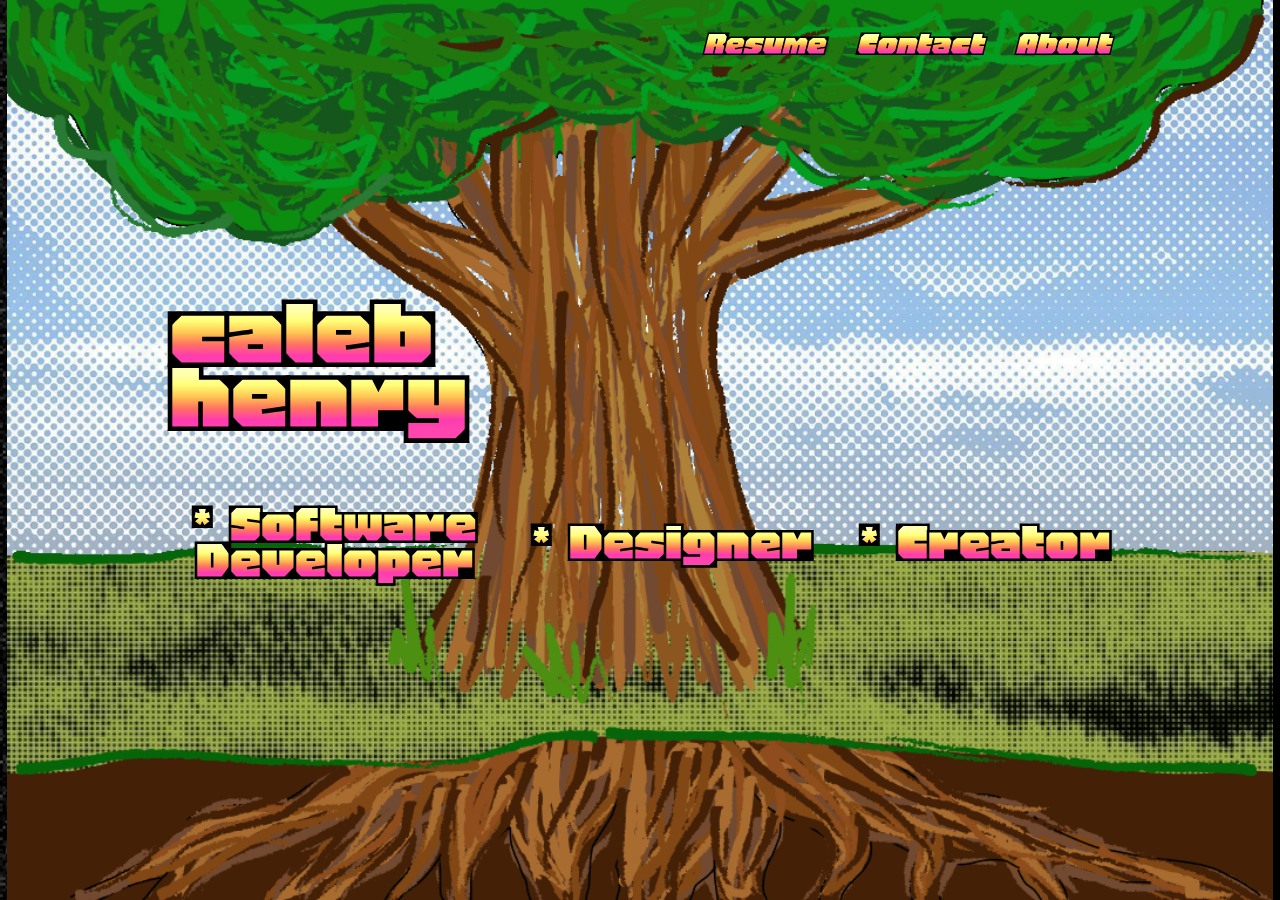
==== index.html @ 615d69ae "initial commit" ====
<!DOCTYPE html>
<html lang="en">
<head>
    <meta charset="UTF-8">
    <meta name="viewport" content="width=device-width, initial-scale=1.0">
    <title>Portfolio Tree</title>

    <link rel="stylesheet" href="style.css">
    <link rel="preconnect" href="https://fonts.googleapis.com">
    <link rel="preconnect" href="https://fonts.gstatic.com" crossorigin>
    <link href="https://fonts.googleapis.com/css2?family=Honk:MORF@15&family=Rock+3D&family=Space+Grotesk:wght@300..700&display=swap" rel="stylesheet">
</head>
<body>
    <div id="main">
        <div class="tree-text">
            <a href="CalebHenry_Resume.pdf" target="_blank">Resume</a>
            <div onclick="toggleDesc(1)">
                Contact
            </div>
            <div onclick="toggleDesc(0)">
                About
                <div class="desc">
                    <p class="desc-text hidden" style="margin-bottom: 6px;">Hello! I'm Caleb, a coder/creative/person in the world. I recently graduated from <a href='https://washu.edu' target="_blank">WashU</a> (2026) with a BS in Computer Science. I love the DIY web, music, basketball, and turning compelling ideas into realities. Please explore some of my work below!</p>
                    
                    <p class="desc-text hidden">You can reach me at <a href='mailto:calebhenry7095@gmail.com'>calebhenry7095@gmail.com</a> You can also find my <a href="https://www.linkedin.com/in/caleb-huerta-henry/">LinkedIn here</a>.</p>
                </div>
            </div>
        </div>

        <div class="header">
            <h1 id="launcher">caleb henry</h1>
            <div class="tabs">
                <a href="software.html">* Software Developer</a>
                <a href="design.html">* Designer</a>
                <a href="creative.html">* Creator</a>
            </div>
        </div>

        <!-- <div class="descriptors slider">
            <div>WashU '26 Graduate - B.S. in Computer Science</div>
            <div>Co-founder of <a>The Bobcat Press</a></div>
            <div>Avid NBA and Sacramento Kings fan</div>
            <div>Featured exhibitor at <a>SLICE 2025</a>!</div>
            <div>Co-founder of <a href=''>ORCHARD</a></div>
            <div>Lover of local music</div>
        </div> -->

        <img id="clouds" src="imgs/clouds.jpg"/>
        <img id="main-img" src="imgs/main.gif"/>
    </div>

    <script>
        function toggleDesc(num) {
            document.getElementsByClassName('desc-text')[num].classList.toggle('hidden');
        }

        const launcher = document.getElementById("launcher");
        const phrases = [
            "WashU '26 Grad",
            "Co-founder of The Bobcat Press",
            "Co-founder of ORCHARD",
            "Sacramento Kings fan",
            "NBA enthusiast",
            "Lover of local music",
            "I <3 Virginia Woolf",
            "Featured exhibitor at SLICE 2026",
            "Guitarist",
            "I've read House of Leaves",
            "My favorite band is Alvvays",
            "Purple",
            "Are.na user",
            "Web surfer",
            "Owner of a valid US Driver's License",
            "Cat enjoyer",
            "Horse admirer",
            "Rabbit appreciator",
            "Very employable person",
            "'Work hard, play hard' believer",
            "I'm from Columbus, OH",
            "I'm (red-green) colorblind",
            "Keon Ellis is my favorite basketball player",
            "I <3 Victor Wembanyama",
            "Origami crane expert",
            "Ball knower",
            "DIY web enthusiast",
            "Mythology enjoyer",
            "Team player",
            "Thinker of thoughts and ideas",
            "You want to hire me...",
            "Physical media enjoyer",
            "Musician",
            "Graphic Design is my passion",
            "I <3 Systems (and I am one)",
            "My favorite solo artist is MAGS",
            "Contact me! For anything",
            "These are my works..."
        ];

        launcher.addEventListener("click", (e) => {
            const particle = document.createElement("div");
            particle.className = "flying-text";
            particle.textContent = phrases[Math.floor(Math.random() * phrases.length)];

            const rect = launcher.getBoundingClientRect();
            const startX = rect.left + rect.width / 2;
            const startY = rect.top + rect.height / 2;
            particle.style.left = `${startX}px`;
            particle.style.top = `${startY}px`;

            const angle = Math.random() * Math.PI * 2;
            const w = window.innerWidth;
            const h = window.innerHeight;
            const distY = h / 6 + (Math.random() * h / 4);
            const distX = w / 7 + (Math.random() * w / 6);
            const x = Math.cos(angle) * distX;
            const y = Math.sin(angle) * distY;
            const rotation = `${(Math.random() - 0.5) * 180}deg`;

            particle.style.setProperty("--x", `${x}px`);
            particle.style.setProperty("--y", `${y}px`);
            particle.style.setProperty("--rot", rotation);

            document.body.appendChild(particle);
            particle.addEventListener("animationend", () => {
                particle.remove();
            });
        });
    </script>
</body>
</html>
---- style.css ----
html {
    background-image: url('imgs/bg.gif');
    background-size: contain;
}
body {
    width: 100dvw;
    height: 100dvh;
    margin: 0;
    overflow: hidden;
}

#main {
    width: 100dvw;
    height: 100dvh;
}

#main > img {
    object-fit: contain;
    max-height: 100%;
    min-width: 100%;
    position: absolute;
    top: 0;
    left: 0;
    margin: 0;
}

.tree-text {
    position: absolute;
    z-index: 10;
    top: 20px;
    right: 10%;
    left: 10%;
    max-width: 940px;
    margin: 0 auto;

    font-style: italic;
    display: flex;
    justify-content: right;
    gap: 32px;
    font-family: 'Honk';
    color: rgb(255, 193, 193);
    font-size: 2.4rem;
}
.tree-text a {
    all: unset;
}
.tree-text > div {
    position: relative;
}
.tree-text > *:hover {
    font-size: 2.6rem;
    color: rgb(255, 223, 240);
}
.tree-text *:hover {
    cursor: pointer;
}

.header {
    max-width: 940px;
    margin: 0 auto;
    font-family: 'Honk';

    z-index: 10;
    position: absolute;
    top: 25%;
    right: 6%;
    left: 6%;
    text-align: left;
}

.header h1 {
    -webkit-user-select: none; 
    user-select: none;
    
    color: rgb(24, 3, 62);
    margin-right: auto;
    width: 300px;
    font-size: 7.2rem;
    font-weight: bold;
    line-height: 4rem;
}
.header h1:hover {
    color: rgb(5, 23, 88);
    font-size: 7.3rem;
    line-height: 4.1rem;
    cursor: pointer;
}


.tabs {
    margin-top: 36px;
    max-width: 100%;
    display: flex;
    flex-wrap: wrap;
    row-gap: 20px;
    gap: 48px;
    justify-content: right;
    align-items: center;
}
.tabs * {
    text-align: center;
    max-width: 300px;
    line-height: 2.2rem;
    font-size: 4rem;
    color: white;
    text-decoration: none;
}
.tabs a:hover {
    font-style: italic;
    transform: scale(1.1);
}

.desc {
    color: black;
    position: absolute;
    z-index: 10;
    top: 2.8rem;
    right: 0;
    width: 600%;
    max-width: 80dvw;
}
.desc:hover {
    cursor: pointer;
}

.desc-text {
    font-family: 'Space Grotesk';
    text-align: center;
    font-size: 1.1rem;
    background-color: rgba(255, 255, 255, 0.8);
    border: 2px solid white;
    border-radius: 2px;
    padding: 18px 20px;
    max-width: 600px;
    margin: 0 auto;
}
.desc-text:hover {
    background-color: rgba(255, 255, 255, 0.9);
}
.desc-text a {
    font-weight: bold;
    text-decoration: none;
}

.back {
    z-index: 10;
    text-decoration: none;
    font-family: 'Rock 3D';
    position: absolute;
    top: -10px;
    left: 5%;

    color: rgb(194, 194, 194);
    font-size: 2rem;
    font-weight: bold;
}
.back:hover {
    transform: scale(1.04);
    text-shadow: 0 0 10px rgba(255, 255, 255, 0.2);
}

.root-header {
    max-width: 940px;
    height: 75%;
    margin: 0 auto;
    font-family: 'Honk';
    text-align: center;

    z-index: 10;
    position: relative;
    margin: 10px auto 0;
    padding: 0 5%;
}

.root-header h1 {
    color: rgb(255, 255, 255);
    font-size: 7.2rem;
    font-weight: bold;
    width: fit-content;
    margin: 20px auto 0;
}
.root-header h1:hover {
    font-style: italic;
}

.selector {
    display: flex;
    gap: 10px;
    justify-content: space-between;
    align-items: stretch;
}
.selector div {
    flex-basis: 30%;
    flex-grow: 1;
    border-radius: 4px;

    display: flex;
    flex-direction: column;
    gap: 10px;

    font-size: 2.4rem;
    color: white;
    background-color: rgba(255, 255, 255, 0.3);
    border-radius: 2px;
    border: 2px solid rgba(255, 255, 255, 0.9);
}
.selector div:hover {
    color: black;
    background-color: rgba(255, 255, 255, 0.6);
    cursor: pointer;
}
.selector .active {
    color: black !important;
    background-color: rgba(255, 255, 255, 0.9) !important;
}

.projects {
    position: relative;
    display: flex;
    align-items: start;
    flex-direction: column;
    
    font-family: 'Space Grotesk';
    gap: 10px;
    margin-top: 10px;
    max-height: 85%;
    overflow-y: auto;
}

.hidden {
    display: none;
}

.project {
    position: relative;
    height: fit-content;
    width: 100%;
    box-sizing: border-box;
    
    background-color: rgba(255, 255, 255, 0.2);
    color: white;
    padding: 10px 20px;
    border-radius: 2px;
    border: 2px solid rgba(255, 255, 255, 0.5);

    display: flex;
    justify-content: space-evenly;
    gap: 14px;
    align-items: center;
}
.project:hover {
    color: black;
    background-color: rgba(255, 255, 255, 0.9);
    border-color: rgba(53, 96, 190, 0.9);
}

.thumbnail {
    position: relative;
    flex-basis: 30%;
    max-width: 140px;
}
.thumbnail img {
    object-fit: contain;
    max-height: 100%;
    max-width: 100%;
    border-radius: 4px;
}

.info {
    flex-shrink: 1;
    flex-basis: 60%;
    max-width: 60%;
}

.title {
    font-family: 'Honk';
    font-size: 2rem;
    line-height: 1.6rem;
    margin-bottom: 6px;
}
.date {
    font-style: italic;
    font-size: 0.8rem;
}
.tags {
    display: inline-flex;
    overflow-x: auto;
    gap: 8px;
    padding: 10px 0;
    width: 100%;
}
.tags div {
    font-size: 1.2rem;
    flex: 1 1 auto;
    font-family: 'Honk';
    border: 1px solid rgb(153, 180, 255);
    border-radius: 4px;
    color: white;
    background-color: rgb(4, 4, 101);
    padding: 4px 8px;
    text-wrap-mode: nowrap;
}
.tags div:hover {
    opacity: 0.8;
}

.links {
    margin-top: 10px;
    display: flex;
    gap: 14px;
    justify-content: center;
}
.links a {
    color: inherit;
    transition: transform 0.2s ease-in-out;;
}
.links a:hover {
    transform: scale(1.05);
}
.links i {
    font-size: 1.4rem;
}

.designs {
    position: relative;
    display: flex;
    justify-content: center;
    flex-wrap: wrap;
    
    font-family: 'Space Grotesk';
    gap: 10px;
    margin-top: 10px;
    max-height: 95%;
    overflow-y: auto;
}
.designs > div {
    position: relative;
    height: fit-content;
    width: fit-content;
    min-width: 240px;
    
    background-color: rgba(255, 255, 255, 0.2);
    color: white;
    padding: 10px 20px;
    border-radius: 2px;
    border: 2px solid rgba(255, 255, 255, 0.5);

    display: inline-flex;
    flex-direction: column;
    gap: 14px;
    align-items: center;
}
.designs > div:hover {
    color: black;
    background-color: rgba(255, 255, 255, 0.9);
    border-color: rgba(53, 96, 190, 0.9);
}

.design-thumb img {
    display: block;
    height: 38dvh;
    max-height: 400px;
    width: auto;
    max-width: none;
}
.designs .info {
    max-width: 240px;
}
.design-link {
    color: inherit;
    transition: transform 0.2s ease-in-out;;
}
.design-link:hover {
    transform: scale(1.05);
}



.flying-text {
    position: fixed;
    left: 0;
    top: 0;
    pointer-events: none;
    width: 260px;

    font-family: 'Space Grotesk';
    text-align: center;
    font-size: 2.4rem;
    line-height: 2rem;
    z-index: 20;

    color: rgb(117, 255, 53);
    mix-blend-mode: exclusion;
    animation: fly 3s cubic-bezier(.18,.7,.3,1) forwards;
    filter: hue-rotate(0deg);
  }

  @keyframes fly {
    0% {
      transform:
        translate(-50%, -50%)
        translate(0px, 0px)
        scale(0.6)
        rotate(0deg);

      opacity: 0;
    }

    10% {
      opacity: 1;
      scale: 1;

      filter: blur(0px);
    }

    50% {
        opacity: 0.7;
    }

    100% {
      transform:
        translate(-50%, -50%)
        translate(var(--x), var(--y))
        scale(0.9)
        rotate(var(--rot));

      opacity: 0;

      filter: blur(1px);
    }
  }
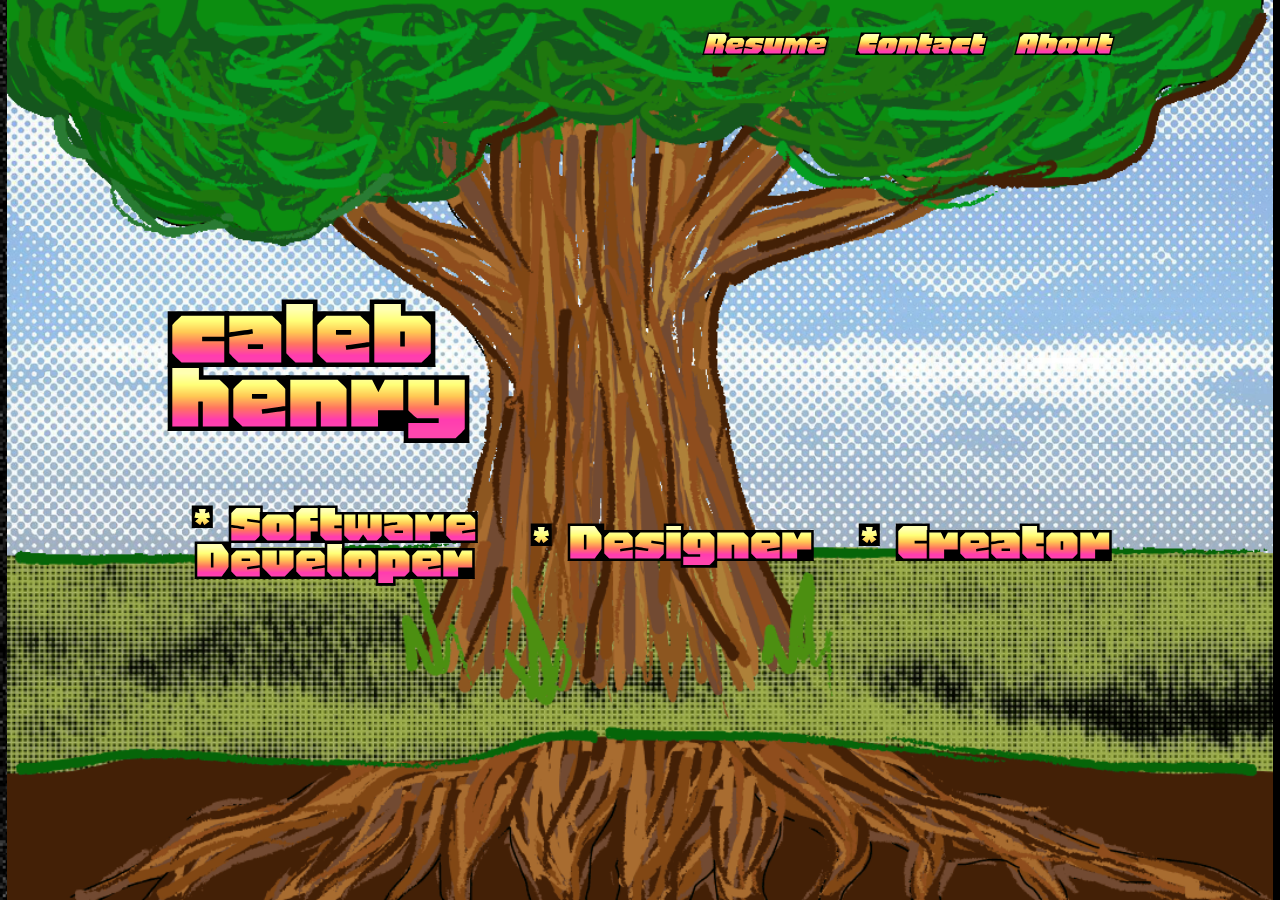
==== commit ec8d6c24: "update meta title" ====
--- a/index.html
+++ b/index.html
@@ -3,7 +3,7 @@
 <head>
     <meta charset="UTF-8">
     <meta name="viewport" content="width=device-width, initial-scale=1.0">
-    <title>Portfolio Tree</title>
+    <title>Caleb Henry - Software Developer</title>
 
     <link rel="stylesheet" href="style.css">
     <link rel="preconnect" href="https://fonts.googleapis.com">
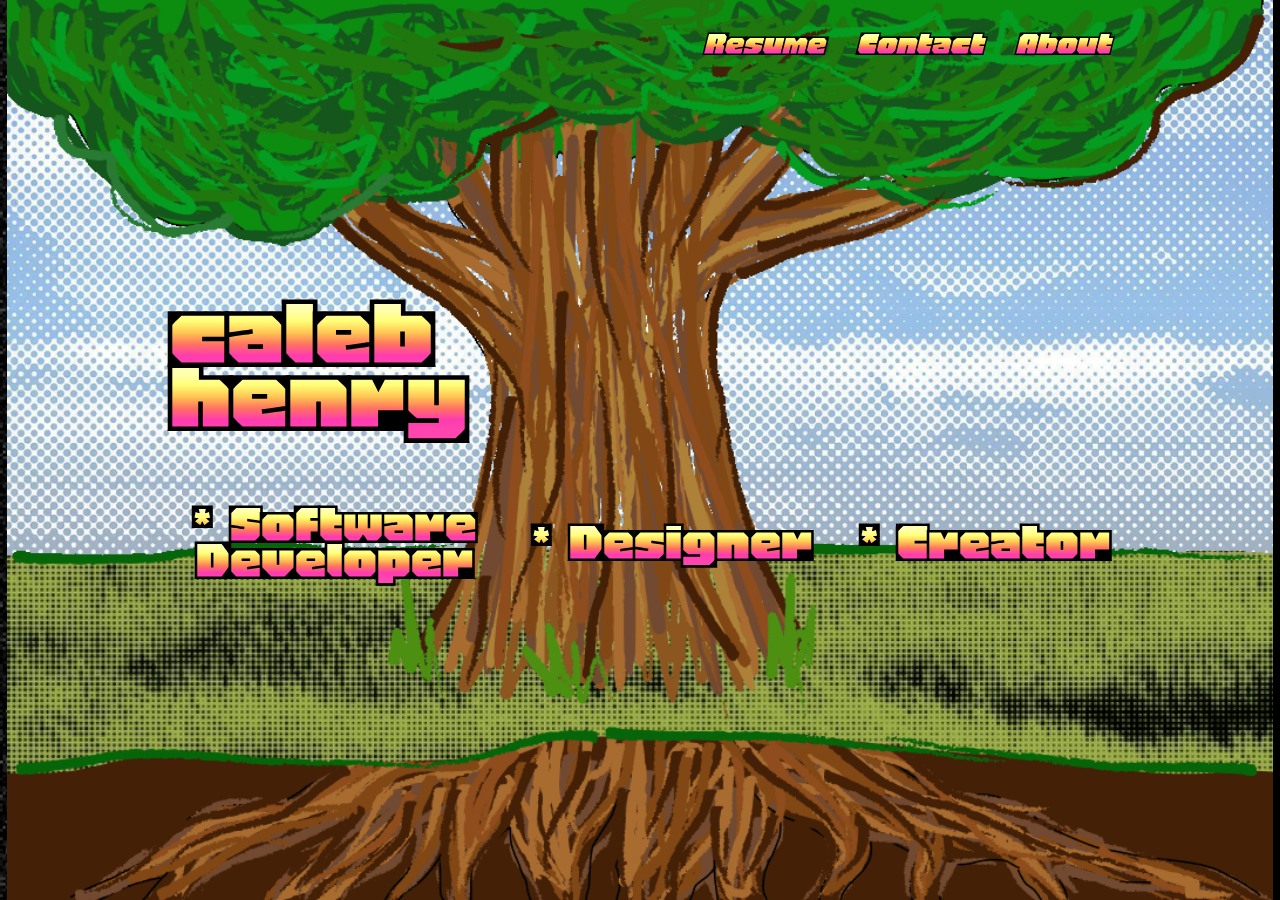
==== commit f9a04ff1: "fix text bubbles on home page" ====
--- a/index.html
+++ b/index.html
@@ -14,17 +14,13 @@
     <div id="main">
         <div class="tree-text">
             <a href="CalebHenry_Resume.pdf" target="_blank">Resume</a>
-            <div onclick="toggleDesc(1)">
-                Contact
-            </div>
-            <div onclick="toggleDesc(0)">
-                About
-                <div class="desc">
-                    <p class="desc-text hidden" style="margin-bottom: 6px;">Hello! I'm Caleb, a coder/creative/person in the world. I recently graduated from <a href='https://washu.edu' target="_blank">WashU</a> (2026) with a BS in Computer Science. I love the DIY web, music, basketball, and turning compelling ideas into realities. Please explore some of my work below!</p>
-                    
-                    <p class="desc-text hidden">You can reach me at <a href='mailto:calebhenry7095@gmail.com'>calebhenry7095@gmail.com</a> You can also find my <a href="https://www.linkedin.com/in/caleb-huerta-henry/">LinkedIn here</a>.</p>
-                </div>
-            </div>
+            <div onclick="toggleDesc(1)">Contact</div>
+            <div onclick="toggleDesc(0)">About</div>
+        </div>
+        <div class="desc">
+            <p onclick="toggleDesc(0)" class="desc-text hidden">Hello! I'm Caleb, a coder/creative/person in the world. I recently graduated from <a href='https://washu.edu' target="_blank">WashU</a> (2026) with a BS in Computer Science. I love the DIY web, music, basketball, and turning compelling ideas into realities. Please explore some of my work below!</p>
+            
+            <p onclick="toggleDesc(1)" class="desc-text hidden">You can reach me at <a href='mailto:calebhenry7095@gmail.com'>calebhenry7095@gmail.com</a> You can also find my <a href="https://www.linkedin.com/in/caleb-huerta-henry/">LinkedIn here</a>.</p>
         </div>
 
         <div class="header">
--- a/style.css
+++ b/style.css
@@ -113,11 +113,16 @@
 .desc {
     color: black;
     position: absolute;
-    z-index: 10;
-    top: 2.8rem;
-    right: 0;
-    width: 600%;
-    max-width: 80dvw;
+    z-index: 30;
+    top: 10%;
+    right: 10%;
+    left: 10%;
+    max-width: 940px;
+    margin: 0 auto;
+    display: flex;
+    flex-direction: column;
+    gap: 6px;
+    align-items: end;
 }
 .desc:hover {
     cursor: pointer;
@@ -127,12 +132,12 @@
     font-family: 'Space Grotesk';
     text-align: center;
     font-size: 1.1rem;
+    margin: 0;
     background-color: rgba(255, 255, 255, 0.8);
     border: 2px solid white;
     border-radius: 2px;
     padding: 18px 20px;
     max-width: 600px;
-    margin: 0 auto;
 }
 .desc-text:hover {
     background-color: rgba(255, 255, 255, 0.9);
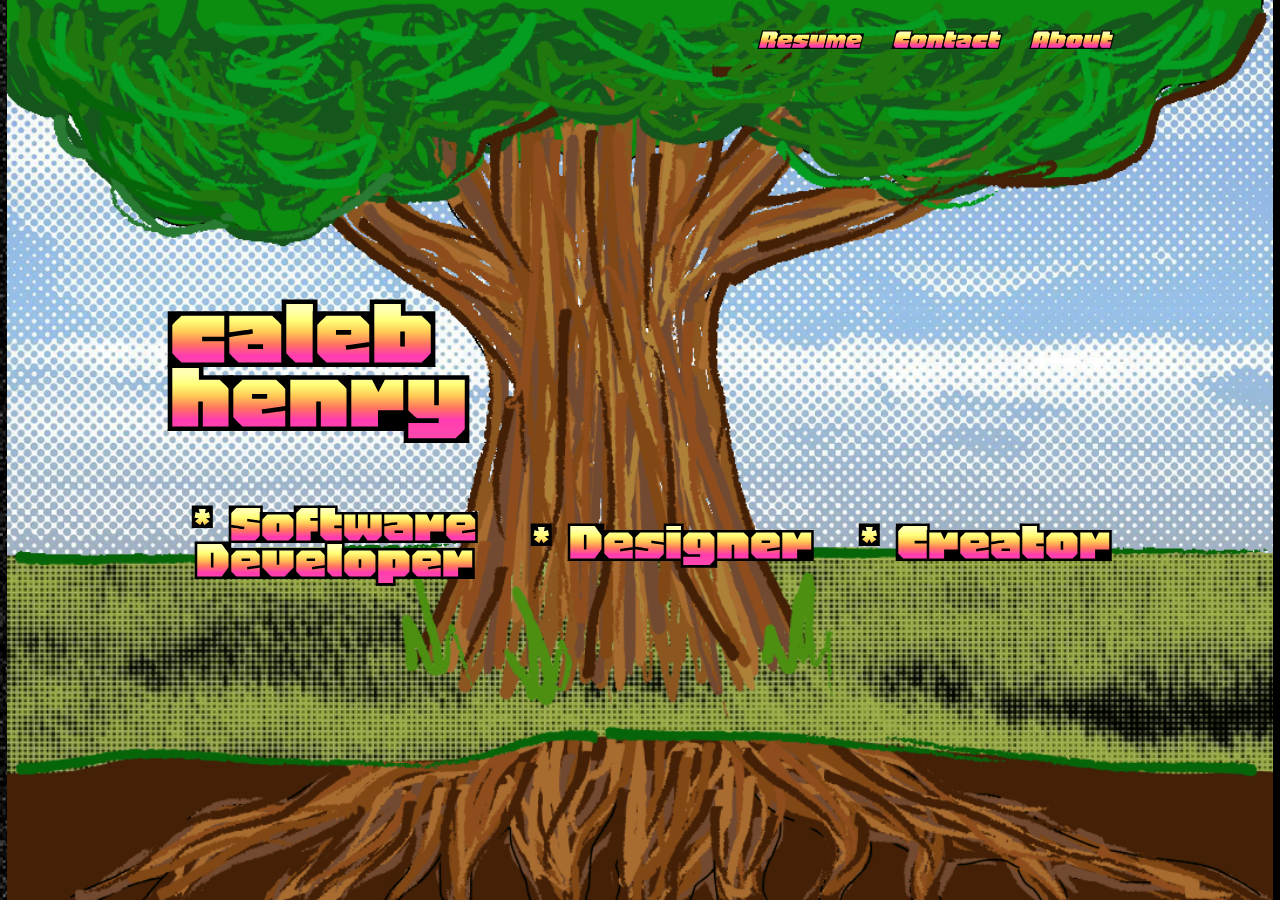
==== commit 365c9128: "fix top bar on home page" ====
--- a/index.html
+++ b/index.html
@@ -19,7 +19,6 @@
         </div>
         <div class="desc">
             <p onclick="toggleDesc(0)" class="desc-text hidden">Hello! I'm Caleb, a coder/creative/person in the world. I recently graduated from <a href='https://washu.edu' target="_blank">WashU</a> (2026) with a BS in Computer Science. I love the DIY web, music, basketball, and turning compelling ideas into realities. Please explore some of my work below!</p>
-            
             <p onclick="toggleDesc(1)" class="desc-text hidden">You can reach me at <a href='mailto:calebhenry7095@gmail.com'>calebhenry7095@gmail.com</a> You can also find my <a href="https://www.linkedin.com/in/caleb-huerta-henry/">LinkedIn here</a>.</p>
         </div>
 
--- a/style.css
+++ b/style.css
@@ -30,16 +30,19 @@
     top: 20px;
     right: 10%;
     left: 10%;
-    max-width: 940px;
+    width: 940px;
+    max-width: 80%;
     margin: 0 auto;
 
     font-style: italic;
     display: flex;
+    flex-wrap: wrap;
+    row-gap: 0;
     justify-content: right;
     gap: 32px;
     font-family: 'Honk';
     color: rgb(255, 193, 193);
-    font-size: 2.4rem;
+    font-size: 2rem;
 }
 .tree-text a {
     all: unset;
@@ -48,7 +51,7 @@
     position: relative;
 }
 .tree-text > *:hover {
-    font-size: 2.6rem;
+    font-size: 2.4rem;
     color: rgb(255, 223, 240);
 }
 .tree-text *:hover {
@@ -80,9 +83,7 @@
     line-height: 4rem;
 }
 .header h1:hover {
-    color: rgb(5, 23, 88);
-    font-size: 7.3rem;
-    line-height: 4.1rem;
+    color: rgb(31, 54, 135);
     cursor: pointer;
 }
 
@@ -156,7 +157,7 @@
     left: 5%;
 
     color: rgb(194, 194, 194);
-    font-size: 2rem;
+    font-size: 1.8rem;
     font-weight: bold;
 }
 .back:hover {
@@ -179,9 +180,10 @@
 
 .root-header h1 {
     color: rgb(255, 255, 255);
-    font-size: 7.2rem;
+    font-size: 6rem;
     font-weight: bold;
     width: fit-content;
+    max-width: 100%;
     margin: 20px auto 0;
 }
 .root-header h1:hover {
@@ -203,7 +205,7 @@
     flex-direction: column;
     gap: 10px;
 
-    font-size: 2.4rem;
+    font-size: 2rem;
     color: white;
     background-color: rgba(255, 255, 255, 0.3);
     border-radius: 2px;
@@ -279,7 +281,7 @@
 
 .title {
     font-family: 'Honk';
-    font-size: 2rem;
+    font-size: 1.8rem;
     line-height: 1.6rem;
     margin-bottom: 6px;
 }
@@ -295,7 +297,7 @@
     width: 100%;
 }
 .tags div {
-    font-size: 1.2rem;
+    font-size: 1.1rem;
     flex: 1 1 auto;
     font-family: 'Honk';
     border: 1px solid rgb(153, 180, 255);
@@ -337,6 +339,7 @@
     margin-top: 10px;
     max-height: 95%;
     overflow-y: auto;
+    overflow-x: hidden;
 }
 .designs > div {
     position: relative;
@@ -366,7 +369,7 @@
     height: 38dvh;
     max-height: 400px;
     width: auto;
-    max-width: none;
+    max-width: 100%;
 }
 .designs .info {
     max-width: 240px;
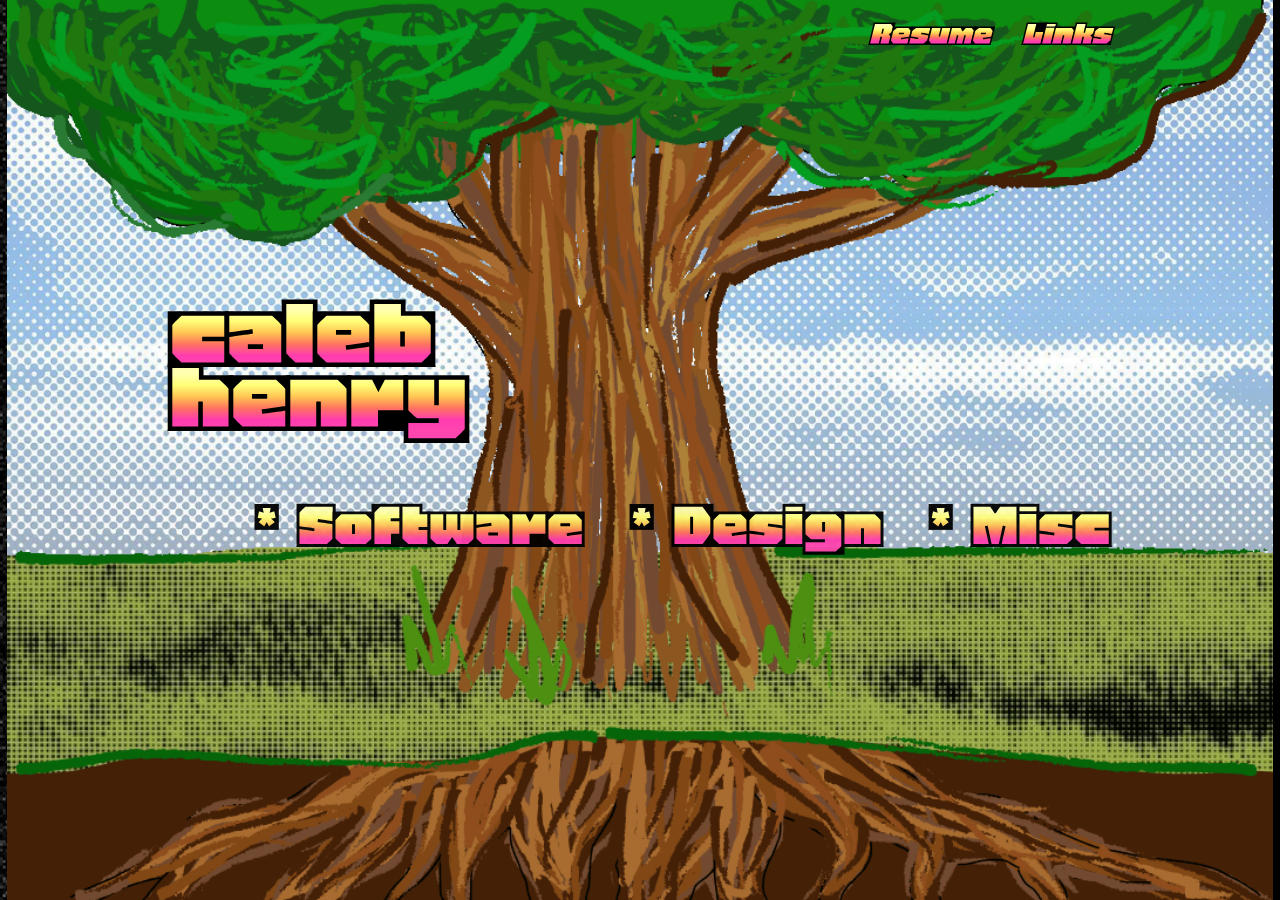
==== commit 81ae6381: "clean up some styling TODO: expanded pages or entries for projects, plus an "Everything" section" ====
--- a/index.html
+++ b/index.html
@@ -3,31 +3,57 @@
 <head>
     <meta charset="UTF-8">
     <meta name="viewport" content="width=device-width, initial-scale=1.0">
-    <title>Caleb Henry - Software Developer</title>
+    <title>Caleb Henry</title>
 
     <link rel="stylesheet" href="style.css">
     <link rel="preconnect" href="https://fonts.googleapis.com">
     <link rel="preconnect" href="https://fonts.gstatic.com" crossorigin>
     <link href="https://fonts.googleapis.com/css2?family=Honk:MORF@15&family=Rock+3D&family=Space+Grotesk:wght@300..700&display=swap" rel="stylesheet">
+
+    <link rel="stylesheet" href="https://cdnjs.cloudflare.com/ajax/libs/font-awesome/4.7.0/css/font-awesome.min.css">
 </head>
-<body>
+<body class="preload">
+    <script>
+        window.addEventListener('load', function() {
+            document.getElementsByTagName('body')[0].classList.remove('preload');
+        });
+    </script>
+
     <div id="main">
         <div class="tree-text">
             <a href="CalebHenry_Resume.pdf" target="_blank">Resume</a>
-            <div onclick="toggleDesc(1)">Contact</div>
-            <div onclick="toggleDesc(0)">About</div>
+            <div onclick="toggleDesc(0)">Links</div>
+            <!-- <div onclick="toggleDesc(0)">About</div> -->
         </div>
         <div class="desc">
-            <p onclick="toggleDesc(0)" class="desc-text hidden">Hello! I'm Caleb, a coder/creative/person in the world. I recently graduated from <a href='https://washu.edu' target="_blank">WashU</a> (2026) with a BS in Computer Science. I love the DIY web, music, basketball, and turning compelling ideas into realities. Please explore some of my work below!</p>
-            <p onclick="toggleDesc(1)" class="desc-text hidden">You can reach me at <a href='mailto:calebhenry7095@gmail.com'>calebhenry7095@gmail.com</a> You can also find my <a href="https://www.linkedin.com/in/caleb-huerta-henry/">LinkedIn here</a>.</p>
+            <!-- <p onclick="toggleDesc(0)" class="desc-text hidden">Hello! I'm Caleb, a coder/creative/person in the world. I recently graduated from <a href='https://washu.edu' target="_blank">WashU</a> (2026) with a BS in Computer Science. I love the DIY web, music, basketball, and turning compelling ideas into realities. Please explore some of my work below!</p> -->
+
+            <ul class="desc-text hidden">
+                <li>
+                    <i class="fa fa-envelope"></i>
+                    <a href='mailto:calebhenry7095@gmail.com'>calebhenry7095@gmail.com</a>
+                </li>
+                <li>
+                    <i class="fa fa-github"></i>
+                    <a href="https://github.com/chenry22">chenry22</a>
+                </li>
+                <li>
+                    <i class="fa fa-linkedin-square"></i>
+                    <a href="https://www.linkedin.com/in/caleb-huerta-henry/">LinkedIn</a>
+                </li>
+                <li>
+                    <i>**</i>
+                    <a href="https://www.are.na/caleb-h/channels">Are.na</a>
+                </li>
+            </ul>
         </div>
 
         <div class="header">
             <h1 id="launcher">caleb henry</h1>
             <div class="tabs">
-                <a href="software.html">* Software Developer</a>
-                <a href="design.html">* Designer</a>
-                <a href="creative.html">* Creator</a>
+                <a href="software.html">* Software</a>
+                <a href="design.html">* Design</a>
+                <a href="creative.html">* Misc</a>
             </div>
         </div>
 
@@ -52,43 +78,34 @@
         const launcher = document.getElementById("launcher");
         const phrases = [
             "WashU '26 Grad",
+            "Software Developer",
+            "Designer",
+            "Creator",
+            "Full-stack Developer",
             "Co-founder of The Bobcat Press",
             "Co-founder of ORCHARD",
             "Sacramento Kings fan",
             "NBA enthusiast",
             "Lover of local music",
-            "I <3 Virginia Woolf",
+            "Virginia Woolf admirer",
             "Featured exhibitor at SLICE 2026",
             "Guitarist",
-            "I've read House of Leaves",
-            "My favorite band is Alvvays",
-            "Purple",
             "Are.na user",
             "Web surfer",
             "Owner of a valid US Driver's License",
             "Cat enjoyer",
             "Horse admirer",
             "Rabbit appreciator",
-            "Very employable person",
-            "'Work hard, play hard' believer",
-            "I'm from Columbus, OH",
-            "I'm (red-green) colorblind",
-            "Keon Ellis is my favorite basketball player",
-            "I <3 Victor Wembanyama",
             "Origami crane expert",
             "Ball knower",
             "DIY web enthusiast",
             "Mythology enjoyer",
             "Team player",
             "Thinker of thoughts and ideas",
-            "You want to hire me...",
             "Physical media enjoyer",
             "Musician",
-            "Graphic Design is my passion",
-            "I <3 Systems (and I am one)",
-            "My favorite solo artist is MAGS",
-            "Contact me! For anything",
-            "These are my works..."
+            "System",
+            "Writer"
         ];
 
         launcher.addEventListener("click", (e) => {
--- a/style.css
+++ b/style.css
@@ -1,3 +1,7 @@
+:root {
+    --text-color: rgb(242, 255, 126)
+}
+
 html {
     background-image: url('imgs/bg.gif');
     background-size: contain;
@@ -7,6 +11,10 @@
     height: 100dvh;
     margin: 0;
     overflow: hidden;
+}
+
+.preload * {
+    transition: none !important;
 }
 
 #main {
@@ -27,7 +35,7 @@
 .tree-text {
     position: absolute;
     z-index: 10;
-    top: 20px;
+    top: 10px;
     right: 10%;
     left: 10%;
     width: 940px;
@@ -42,16 +50,20 @@
     gap: 32px;
     font-family: 'Honk';
     color: rgb(255, 193, 193);
-    font-size: 2rem;
+    font-size: 2.4rem;
+
+    -webkit-user-select: none; 
+    user-select: none;
 }
 .tree-text a {
     all: unset;
+    transition: color 0.5s ease-in-out;
 }
 .tree-text > div {
     position: relative;
+    transition: color 0.5s ease-in-out;
 }
 .tree-text > *:hover {
-    font-size: 2.4rem;
     color: rgb(255, 223, 240);
 }
 .tree-text *:hover {
@@ -81,10 +93,13 @@
     font-size: 7.2rem;
     font-weight: bold;
     line-height: 4rem;
+
+    transition: letter-spacing 2s ease-in-out;
 }
 .header h1:hover {
-    color: rgb(31, 54, 135);
+    color: rgb(31, 54, 135, 0.9);
     cursor: pointer;
+    letter-spacing: 1rem;
 }
 
 
@@ -100,15 +115,20 @@
 }
 .tabs * {
     text-align: center;
-    max-width: 300px;
-    line-height: 2.2rem;
-    font-size: 4rem;
+    max-width: 360px;
+    line-height: 2.4rem;
+    font-size: 4.6rem;
     color: white;
     text-decoration: none;
 }
+.tabs a {
+    white-space: nowrap;
+    opacity: 0.95;
+    transition: transform 0.2s ease-in-out;
+}
 .tabs a:hover {
-    font-style: italic;
-    transform: scale(1.1);
+    opacity: 1;
+    transform: scale(1.05);
 }
 
 .desc {
@@ -125,9 +145,6 @@
     gap: 6px;
     align-items: end;
 }
-.desc:hover {
-    cursor: pointer;
-}
 
 .desc-text {
     font-family: 'Space Grotesk';
@@ -138,7 +155,15 @@
     border: 2px solid white;
     border-radius: 2px;
     padding: 18px 20px;
-    max-width: 600px;
+    max-width: 400px;
+    list-style-type: none;
+}
+.desc-text li {
+    display: flex;
+    justify-content: center;
+    align-items: center;
+    gap: 10px;
+    margin: 6px 10px;
 }
 .desc-text:hover {
     background-color: rgba(255, 255, 255, 0.9);
@@ -186,9 +211,6 @@
     max-width: 100%;
     margin: 20px auto 0;
 }
-.root-header h1:hover {
-    font-style: italic;
-}
 
 .selector {
     display: flex;
@@ -207,30 +229,31 @@
 
     font-size: 2rem;
     color: white;
-    background-color: rgba(255, 255, 255, 0.3);
+    opacity: 0.9;
+    background-color: rgba(13, 45, 159, 0.8);
     border-radius: 2px;
     border: 2px solid rgba(255, 255, 255, 0.9);
 }
 .selector div:hover {
-    color: black;
-    background-color: rgba(255, 255, 255, 0.6);
+    opacity: 1;
     cursor: pointer;
 }
 .selector .active {
-    color: black !important;
-    background-color: rgba(255, 255, 255, 0.9) !important;
+    background-color: rgba(6, 23, 82, 0.8);
+    opacity: 1;
 }
 
 .projects {
     position: relative;
     display: flex;
-    align-items: start;
-    flex-direction: column;
+    justify-content: center;
+    align-items: stretch;
+    flex-wrap: wrap;
     
     font-family: 'Space Grotesk';
     gap: 10px;
     margin-top: 10px;
-    max-height: 85%;
+    max-height: 90%;
     overflow-y: auto;
 }
 
@@ -240,19 +263,20 @@
 
 .project {
     position: relative;
-    height: fit-content;
-    width: 100%;
-    box-sizing: border-box;
+    height: 360px;
+    width: 29%;
+    min-width: 240px;
     
     background-color: rgba(255, 255, 255, 0.2);
-    color: white;
-    padding: 10px 20px;
+    color: var(--text-color);
+    padding: 10px 14px;
     border-radius: 2px;
     border: 2px solid rgba(255, 255, 255, 0.5);
 
     display: flex;
-    justify-content: space-evenly;
-    gap: 14px;
+    flex-direction: column;
+    justify-content: center;
+    gap: 20px;
     align-items: center;
 }
 .project:hover {
@@ -263,8 +287,7 @@
 
 .thumbnail {
     position: relative;
-    flex-basis: 30%;
-    max-width: 140px;
+    height: 24dvh;
 }
 .thumbnail img {
     object-fit: contain;
@@ -275,36 +298,34 @@
 
 .info {
     flex-shrink: 1;
-    flex-basis: 60%;
-    max-width: 60%;
+    max-width: 90%;
 }
 
 .title {
     font-family: 'Honk';
     font-size: 1.8rem;
-    line-height: 1.6rem;
-    margin-bottom: 6px;
+    line-height: 1.2rem;
+    margin-bottom: 10px;
 }
 .date {
     font-style: italic;
-    font-size: 0.8rem;
+    font-size: 0.9rem;
 }
 .tags {
     display: inline-flex;
     overflow-x: auto;
-    gap: 8px;
+    gap: 5px;
     padding: 10px 0;
     width: 100%;
 }
 .tags div {
-    font-size: 1.1rem;
+    font-size: 0.8rem;
     flex: 1 1 auto;
-    font-family: 'Honk';
-    border: 1px solid rgb(153, 180, 255);
+    border: 1px solid rgb(100, 55, 7);
     border-radius: 4px;
     color: white;
-    background-color: rgb(4, 4, 101);
-    padding: 4px 8px;
+    background-color: rgb(63, 30, 1);
+    padding: 6px 10px;
     text-wrap-mode: nowrap;
 }
 .tags div:hover {
@@ -318,6 +339,7 @@
     justify-content: center;
 }
 .links a {
+    font-size: 1.1rem;
     color: inherit;
     transition: transform 0.2s ease-in-out;;
 }
@@ -325,7 +347,7 @@
     transform: scale(1.05);
 }
 .links i {
-    font-size: 1.4rem;
+    font-size: 1.6rem;
 }
 
 .designs {
@@ -348,14 +370,14 @@
     min-width: 240px;
     
     background-color: rgba(255, 255, 255, 0.2);
-    color: white;
+    color: var(--text-color);
     padding: 10px 20px;
     border-radius: 2px;
     border: 2px solid rgba(255, 255, 255, 0.5);
 
     display: inline-flex;
     flex-direction: column;
-    gap: 14px;
+    gap: 4px;
     align-items: center;
 }
 .designs > div:hover {
@@ -375,11 +397,54 @@
     max-width: 240px;
 }
 .design-link {
+    display: inline-block;
+    font-size: 1.1rem;
     color: inherit;
-    transition: transform 0.2s ease-in-out;;
+    transition: transform 0.2s ease-in-out;
 }
 .design-link:hover {
     transform: scale(1.05);
+}
+
+.misc {
+    position: relative;
+    display: flex;
+    justify-content: center;
+    flex-direction: column;
+    
+    font-family: 'Space Grotesk';
+    gap: 10px;
+    margin-top: 10px;
+    max-height: 95%;
+    overflow-y: auto;
+    overflow-x: hidden;
+}
+.misc > div {
+    position: relative;
+    height: fit-content;
+    max-width: 100%;
+    
+    background-color: rgba(255, 255, 255, 0.2);
+    color: var(--text-color);
+    padding: 10px 20px;
+    border-radius: 2px;
+    border: 2px solid rgba(255, 255, 255, 0.5);
+
+    display: flex;
+    justify-content: center;
+    gap: 32px;
+    align-items: center;
+}
+.misc details {
+    max-width: 48dvw;
+}
+.misc-thumb img {
+    display: block;
+    object-fit: contain;
+    height: 26dvh;
+}
+.misc .design-link {
+    margin-top: 10px;
 }
 
 
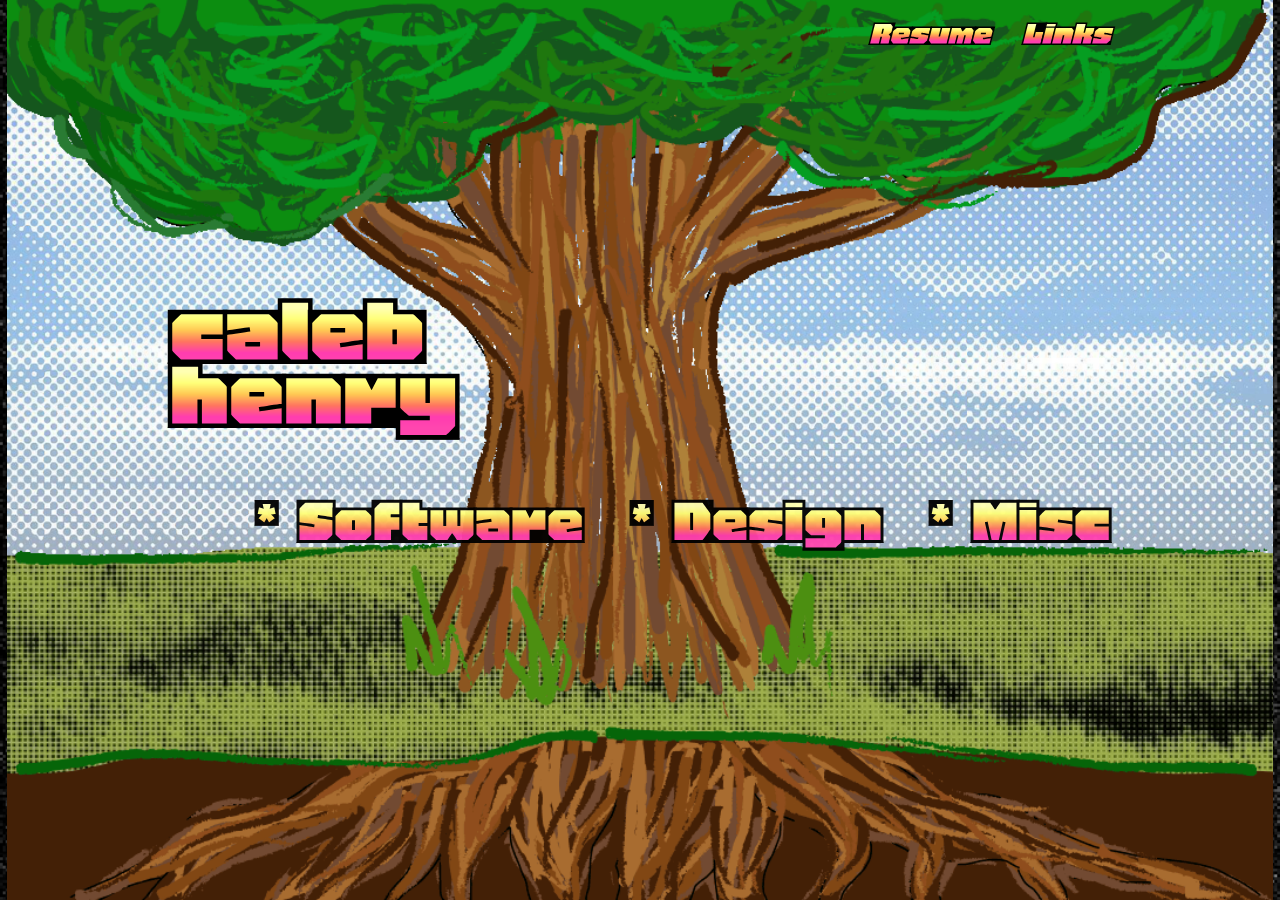
==== commit 722cb56c: "add disk space" ====
--- a/index.html
+++ b/index.html
@@ -88,7 +88,7 @@
             "NBA enthusiast",
             "Lover of local music",
             "Virginia Woolf admirer",
-            "Featured exhibitor at SLICE 2026",
+            "Featured SLICE exhibitor",
             "Guitarist",
             "Are.na user",
             "Web surfer",
@@ -105,7 +105,9 @@
             "Physical media enjoyer",
             "Musician",
             "System",
-            "Writer"
+            "Writer",
+            "Net art nerd",
+            "Systems observer"
         ];
 
         launcher.addEventListener("click", (e) => {
--- a/style.css
+++ b/style.css
@@ -1,5 +1,5 @@
 :root {
-    --text-color: rgb(242, 255, 126)
+    --text-color: rgb(77, 41, 8);
 }
 
 html {
@@ -30,6 +30,9 @@
     top: 0;
     left: 0;
     margin: 0;
+
+    -webkit-user-select: none;
+    user-select: none; 
 }
 
 .tree-text {
@@ -81,6 +84,9 @@
     right: 6%;
     left: 6%;
     text-align: left;
+
+    -webkit-user-select: none;
+    user-select: none; 
 }
 
 .header h1 {
@@ -90,7 +96,7 @@
     color: rgb(24, 3, 62);
     margin-right: auto;
     width: 300px;
-    font-size: 7.2rem;
+    font-size: 7rem;
     font-weight: bold;
     line-height: 4rem;
 
@@ -99,7 +105,7 @@
 .header h1:hover {
     color: rgb(31, 54, 135, 0.9);
     cursor: pointer;
-    letter-spacing: 1rem;
+    letter-spacing: 0.9rem;
 }
 
 
@@ -124,11 +130,12 @@
 .tabs a {
     white-space: nowrap;
     opacity: 0.95;
-    transition: transform 0.2s ease-in-out;
+    transition: box-shadow 0.2s ease-in-out, letter-spacing 0.6s ease; 
 }
 .tabs a:hover {
     opacity: 1;
-    transform: scale(1.05);
+    /* transform: scale(1.02); */
+    letter-spacing: 0.08rem;
 }
 
 .desc {
@@ -221,7 +228,6 @@
 .selector div {
     flex-basis: 30%;
     flex-grow: 1;
-    border-radius: 4px;
 
     display: flex;
     flex-direction: column;
@@ -231,8 +237,7 @@
     color: white;
     opacity: 0.9;
     background-color: rgba(13, 45, 159, 0.8);
-    border-radius: 2px;
-    border: 2px solid rgba(255, 255, 255, 0.9);
+    border: 3px ridge rgb(2, 13, 36, 0.5);
 }
 .selector div:hover {
     opacity: 1;
@@ -267,11 +272,10 @@
     width: 29%;
     min-width: 240px;
     
-    background-color: rgba(255, 255, 255, 0.2);
+    background-color: rgba(255, 255, 255, 0.5);
     color: var(--text-color);
     padding: 10px 14px;
-    border-radius: 2px;
-    border: 2px solid rgba(255, 255, 255, 0.5);
+    border: 3px ridge rgba(255, 255, 255, 0.5);
 
     display: flex;
     flex-direction: column;
@@ -279,15 +283,25 @@
     gap: 20px;
     align-items: center;
 }
+
+@keyframes letter-spacing-anim {
+    0% { letter-spacing: 0; }
+    50% { letter-spacing: 0.04rem; }
+    100% { letter-spacing: 0; }
+}
+
 .project:hover {
     color: black;
     background-color: rgba(255, 255, 255, 0.9);
-    border-color: rgba(53, 96, 190, 0.9);
+    border-color: rgba(53, 96, 190, 0.8);
+}
+.project:hover .title {
+    animation: letter-spacing-anim 4s ease infinite;
 }
 
 .thumbnail {
     position: relative;
-    height: 24dvh;
+    height: 22dvh;
 }
 .thumbnail img {
     object-fit: contain;
@@ -302,9 +316,10 @@
 }
 
 .title {
-    font-family: 'Honk';
-    font-size: 1.8rem;
-    line-height: 1.2rem;
+    /* font-family: 'Honk'; */
+    font-weight: bold;
+    font-size: 1.7rem;
+    line-height: 1.5rem;
     margin-bottom: 10px;
 }
 .date {
